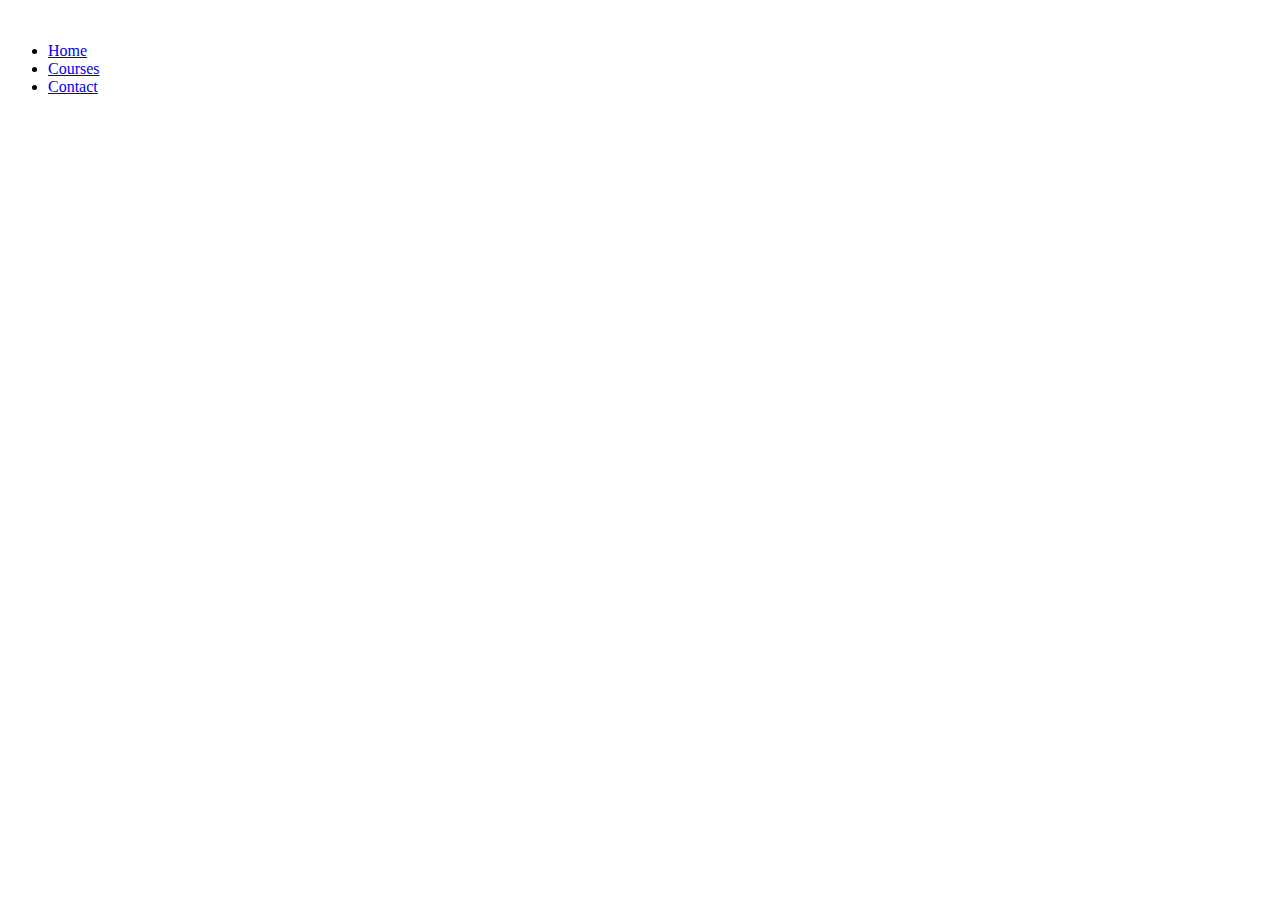
==== index.html @ e79e9086 "Add files via upload" ====
<html>
    <head>
        <br>
        <ul>
            <li>
                 <a href="file:///C:/Users/JEMAI/Desktop/GoMyCode/DEVELOP1/index.html"> Home </a>
            </li>
            <li>
                 <a href="file:///C:/Users/JEMAI/Desktop/GoMyCode/DEVELOP1/COURSES.html"> Courses  </a>     
            </li>
            <li>
                 <a href="file:///C:/Users/JEMAI/Desktop/GoMyCode/DEVELOP1/CONTACT.html"> Contact </a>
            </li>
        </ul>
    </head>


</html>
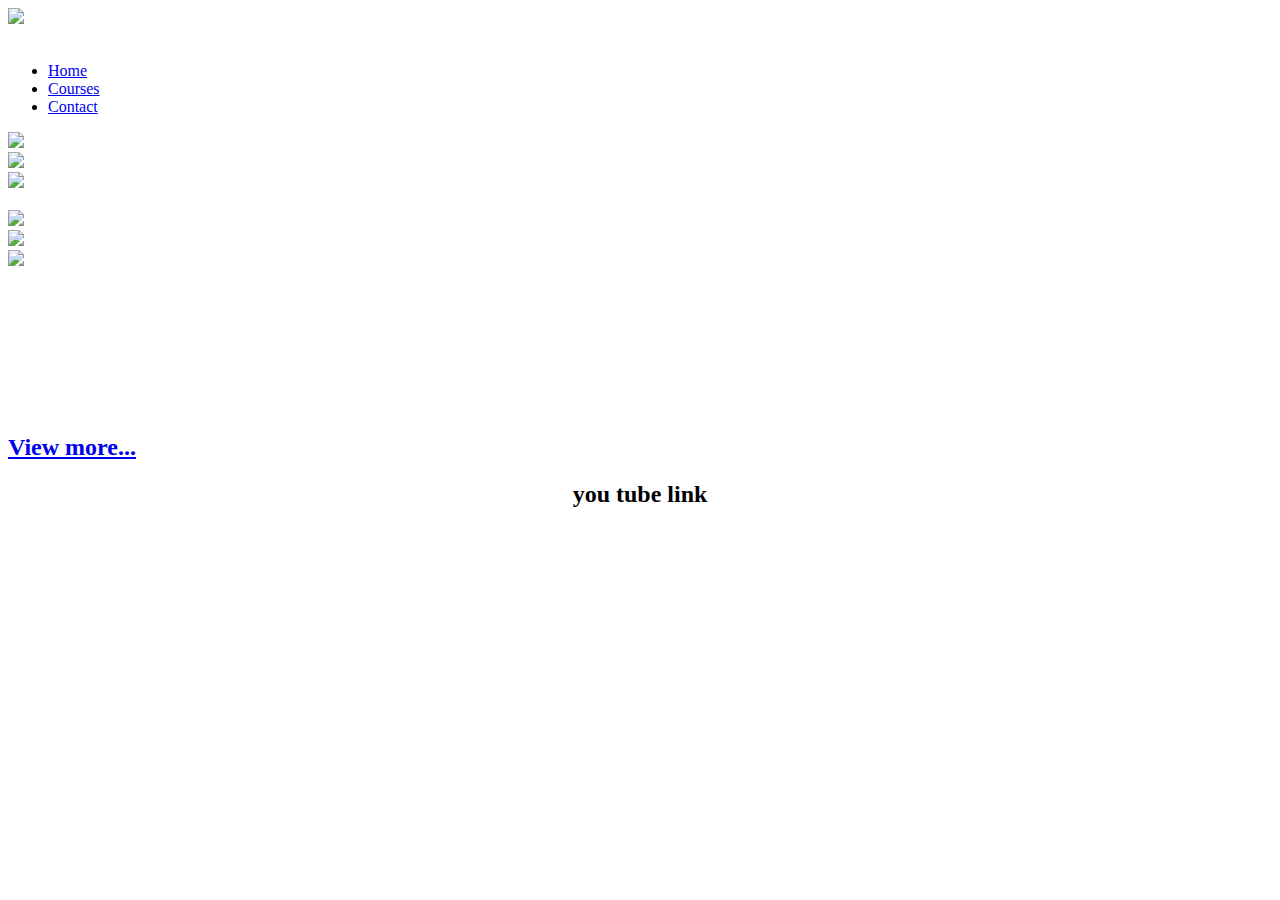
==== commit 2714d0c2: "Add files via upload" ====
--- a/index.html
+++ b/index.html
@@ -1,18 +1,102 @@
+<!DOCTYPE html>
 <html>
-    <head>
-        <br>
-        <ul>
-            <li>
-                 <a href="file:///C:/Users/JEMAI/Desktop/GoMyCode/DEVELOP1/index.html"> Home </a>
-            </li>
-            <li>
-                 <a href="file:///C:/Users/JEMAI/Desktop/GoMyCode/DEVELOP1/COURSES.html"> Courses  </a>     
-            </li>
-            <li>
-                 <a href="file:///C:/Users/JEMAI/Desktop/GoMyCode/DEVELOP1/CONTACT.html"> Contact </a>
-            </li>
-        </ul>
-    </head>
+
+<head>
+        <title>Home</title>
+        <link rel="stylesheet" href="css/style.css">
+        <link rel="icon" type="image/png" href="logo example.png" />
+        <meta name="viewport" content="width=device-width, initial-scale=1">
+        <script src="js/jquery-3.4.1.js"></script>
+        <link rel="stylesheet"
+                href="https://cdnjs.cloudflare.com/ajax/libs/font-awesome/4.7.0/css/font-awesome.min.css">
 
 
-</html>
+
+
+
+</head>
+
+<body>
+
+
+        <div id="nav-bar_1">
+                <div><a href="#"><img id="logo" src="https://gomycode.tn/images/section2GMCLogo.png"></a></div>
+                <br>
+                <div id="nav-bar">
+                        <ul>
+                                <li><a class="index.html" href="index.html">Home</a></li>
+                                <li><a href="Courses.html">Courses</a></li>
+                                <li><a href="Contact.html">Contact</a></li>
+                        </ul>
+
+                </div>
+
+        </div>
+
+        <p><a href="#nav-bar"></a></p>
+
+        </div>
+        <!-- <div id="div1"> -->
+
+
+        <!-- </div>-->
+
+        <!-- <div id="div2">-->
+        </div>
+        <!-- <div id="div3">-->
+        <div >
+                <img  src="res/IMAGE1.gif">
+        </div>
+        <div >
+                <img  src="res/IMAGE2.gif">
+        </div>
+        <div>
+                <img  src="res/IMAGE3.gif">
+
+                <br>
+                <br>
+        </div>
+        <div class="row">
+        <div class="column">
+               <img  src="res/IMG1.png"style="width:100%">
+        </div>
+
+        <div class="column" >
+                <img  src="res/IMG2.png"style="width:100%;">
+        </div>
+        <div class="column" >
+                <img  src="res/IMG3.png"style="width:100%;">
+        </div>
+            </div>
+        <br>
+        <br>
+        <br>
+        <br>
+        <br>
+        <br>
+        <br>
+        <br>
+
+
+        <a href="https://ada.gomycode.tn">
+                <h2>View more...</h2>
+        </a>
+
+        <h2>
+                <div>
+                        <center> you tube link </center>
+                </div>
+
+        </h2>
+
+        <div align="center">
+                <iframe width="700" height="300" src="https://www.youtube.com/embed/wM-x3pUcdeo" frameborder="0"
+                        allow="accelerometer; autoplay; encrypted-media; gyroscope; picture-in-picture"
+                        allowfullscreen></iframe>
+                <br>
+
+        </div>
+</body>
+<script src="js/main.js"></script>
+
+</html>